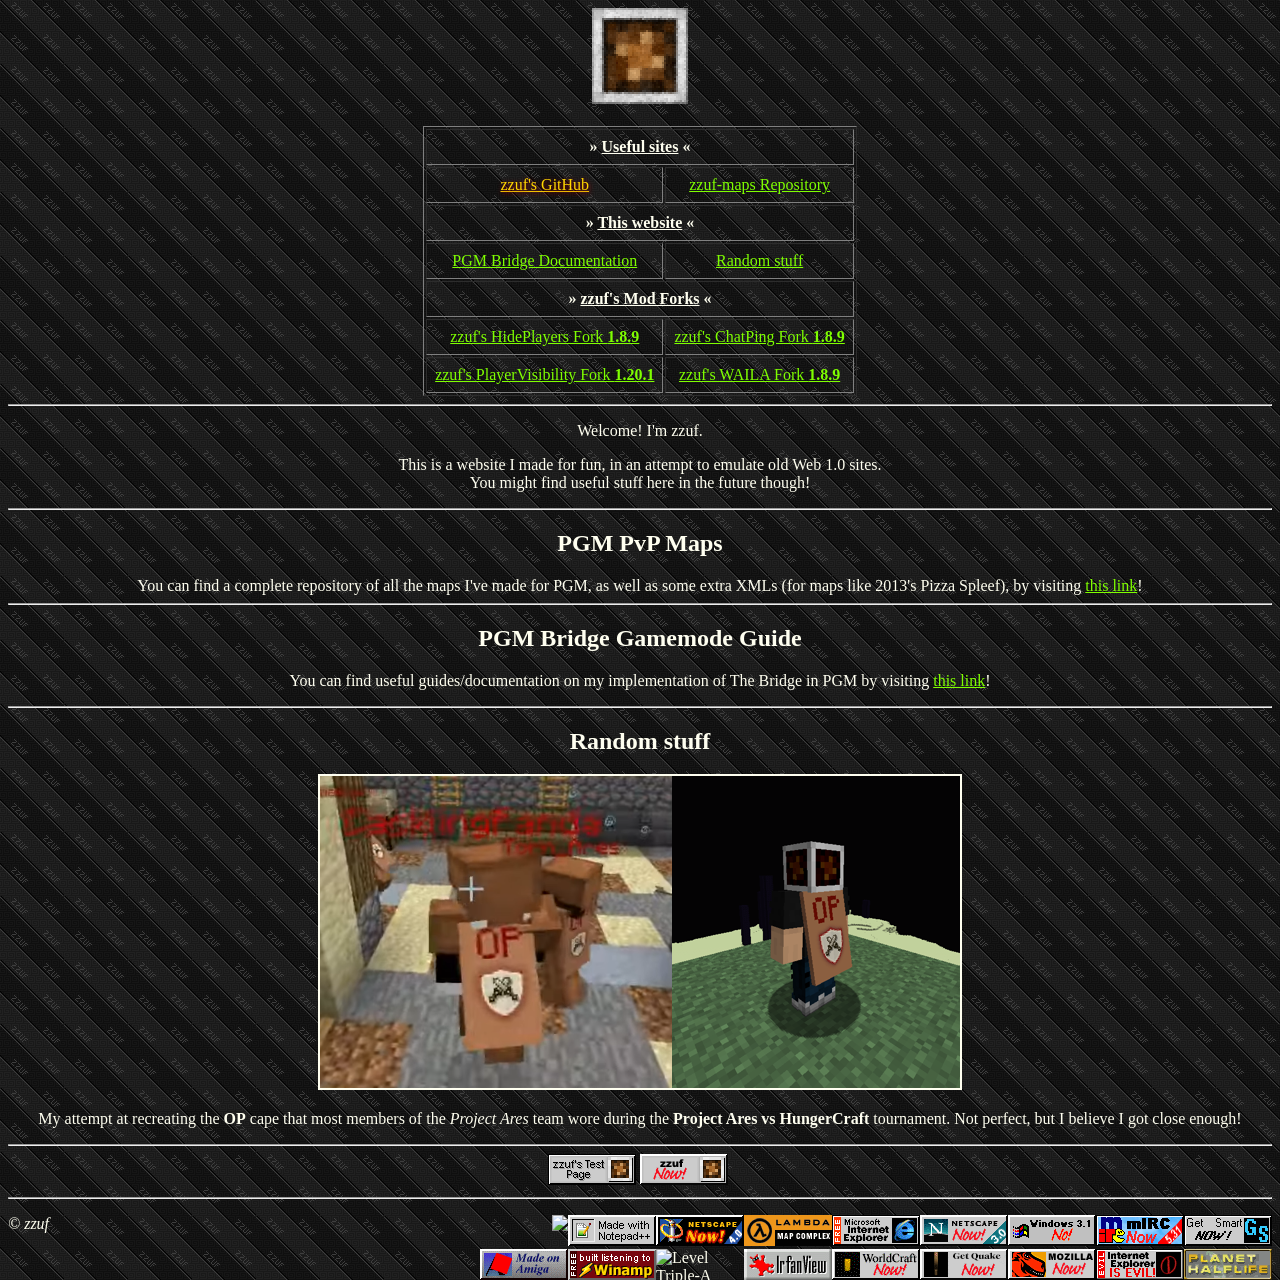
==== index.html @ 838f9ab7 "Update site" ====
﻿<!DOCTYPE html>
<html>
    <head>
        <title>zzuf</title>
        <link rel="icon" type="image/x-icon" href="zzuficon.png">
        <!-- <link rel="icon" type="image/x-icon" href="https://crafatar.com/avatars/9d4779a8-d35f-45d2-b51c-95de7a77e128?overlay&size=42"> -->
        <style>
            th, td {
              padding: 8px;
            }
            td {
              text-align: center;
              vertical-align: middle;
            }
            body {
                color: ivory;
            }
            a {
                color: chartreuse;
            }
            a:visited {
                color: seagreen;
            }
        .auto-style4 {
			border-width: 0px;
		}
        </style>
        </head>
    </head>
    <body style="background-color:gray;" background="zzufbg.png">
        <center>
            <a href="zzufx.github.io"><img src="zzuficon_large.png" height="96" width="96" alt="zzuf" class="auto-style4"></a><br>
            <br/>
            <table border="1">
                <tr>
                    <th colspan="2">» <u>Useful sites</u> «</th>
                </tr>
                <tr>
                    <td><a href="https://github.com/zzufx" style="color:gold;text-shadow: 1px 1px 5px darkred">zzuf's GitHub</a></td>
                    <td><a href="https://github.com/zzufx/zzuf-maps">zzuf-maps Repository</a></td>
                </tr>
                <tr>
                    <th colspan="2">» <u>This website</u> «</th>
                </tr>
                <tr>
                    <td><a href="https://zzufx.github.io/bridge.html">PGM Bridge Documentation</a></td>
                    <td><a href="#rs">Random stuff</a></td>
                </tr>

                <tr>
                    <th colspan="2">» <u>zzuf's Mod Forks</u> «</th>
                </tr>
                <tr>
                    <td><a href="https://github.com/zzufx/HidePlayers">zzuf's HidePlayers Fork <b>1.8.9</b></a></td>
                    <td><a href="https://github.com/zzufx/Ping">zzuf's ChatPing Fork <b>1.8.9</b></a></td>
                </tr>
                <tr>
                    <td><a href="https://github.com/zzufx/PlayerVisibility">zzuf's PlayerVisibility Fork <b>1.20.1</b></a></td>
                    <td><a href="https://github.com/zzufx/WAILA">zzuf's WAILA Fork <b>1.8.9</b></a></td>
                </tr>
            </table>
        </center>
        <hr/>
        <center>
            <p>Welcome! I'm zzuf.<p>
            This is a website I made for fun, in an 
			attempt to emulate old Web 1.0 sites.<br>You might find useful stuff 
			here in the future though!<hr/>
        	<h2>PGM PvP Maps</h2>
            
            You can find a complete repository of all the maps I've made for PGM, as well as some extra XMLs (for maps like 2013's Pizza Spleef), by visiting <a href="https://github.com/zzufx/zzuf-maps">this link</a>!
        </center>
        <hr/>
        <center>
            <h2>PGM Bridge Gamemode Guide</h2>
			<p>You can find useful guides/documentation on my implementation of 
			The Bridge in PGM by visiting <a href="https://zzufx.github.io/bridge.html">this link</a>!
        <hr/>
        	<h2 id="rs"><b>Random stuff</b></h2>
            <p><img src="img/ocn_cape_comparison.png" border="2" alt="OCN OP Cape Comparison"></p>
            <p>My attempt at recreating the <b>OP</b> cape that most members of the <i>Project Ares</i> team wore during the <b>Project Ares vs HungerCraft</b> tournament. Not perfect, but I believe I got close enough!</p>
        </center>
        <hr/>
            <center>
                <a href="https://zzufx.github.io"><img src="btn/zzuf/zzufbutton.gif" alt="zzuf's Test Page Button"></a>
                <a href="https://zzufx.github.io"><img src="btn/zzuf/zzufbuttonNOW.gif" alt="zzuf's Test Page Button 2"></a>&nbsp;
            </center>
        <hr/>
        <p>
            <i> © zzuf </i>
            <img src="btn/gsnow.gif" style="float:right">
            <img src="btn/mircnow.gif" style="float:right">
            <img src="btn/windows_3_1_no.gif" style="float:right">
            <img src="btn/netscape.gif" style="float:right">
            <img src="btn/msie.gif" style="float:right">
            <img src="btn/lambda2.gif" style="float:right"><img src="btn/ns4now.gif" style="float:right"><img src="btn/notepadpp.gif" style="float:right">
            <a href="https://projectenyo.eu"><img src="https://projectenyo.eu/img/project-enyo-animated.gif" style="float:right"></a>
        </p>
        <p>
            <img src="btn/planet_half-life.gif" style="float:right"><img src="btn/ieisevil.gif" style="float:right">
            <img src="btn/getmozilla.gif" style="float:right">
            <img src="btn/aniquake.gif" alt="Get Quake Now!" border="0" width="88" height="31" style="float:right">
            <img src="btn/logo_ge.gif" style="float:right">
            <img src="btn/irfanview.gif" style="float:right">
            <img height="31" width="88" src="https://www.w3.org/WAI/wcag1AAA" alt="Level Triple-A conformance icon, W3C-WAI Web Content Accessibility Guidelines 1.0" style="float:right">
            <img src="btn/winamp-miniban.gif" style="float:right">
            <img src="btn/made_on_amiga01.gif" style="float:right">
        </p>
        <br/>
        </body>
</html>
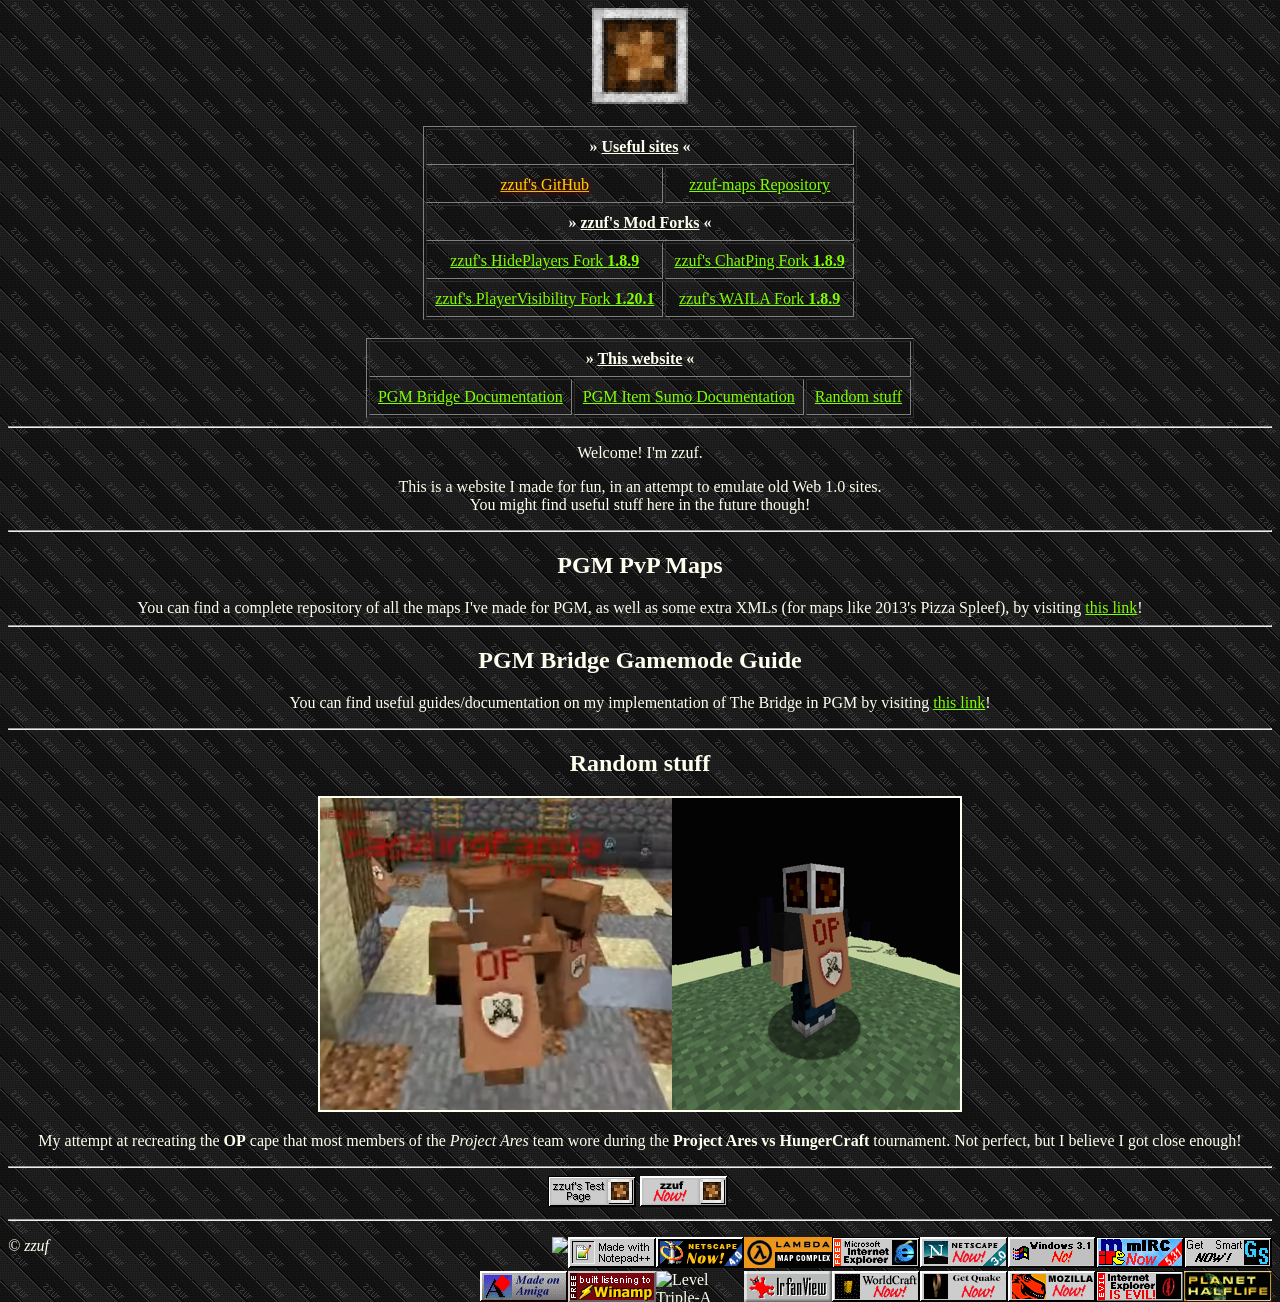
==== commit 014ec5cf: "Add Item Sumo page" ====
--- a/index.html
+++ b/index.html
@@ -40,14 +40,6 @@
                     <td><a href="https://github.com/zzufx/zzuf-maps">zzuf-maps Repository</a></td>
                 </tr>
                 <tr>
-                    <th colspan="2">» <u>This website</u> «</th>
-                </tr>
-                <tr>
-                    <td><a href="https://zzufx.github.io/bridge.html">PGM Bridge Documentation</a></td>
-                    <td><a href="#rs">Random stuff</a></td>
-                </tr>
-
-                <tr>
                     <th colspan="2">» <u>zzuf's Mod Forks</u> «</th>
                 </tr>
                 <tr>
@@ -57,6 +49,17 @@
                 <tr>
                     <td><a href="https://github.com/zzufx/PlayerVisibility">zzuf's PlayerVisibility Fork <b>1.20.1</b></a></td>
                     <td><a href="https://github.com/zzufx/WAILA">zzuf's WAILA Fork <b>1.8.9</b></a></td>
+                </tr>
+            </table>
+            <br/>
+            <table border="1">
+                <tr>
+                    <th colspan="3">» <u>This website</u> «</th>
+                </tr>
+                <tr>
+                    <td><a href="https://zzufx.github.io/bridge.html">PGM Bridge Documentation</a></td>
+                    <td><a href="https://zzufx.github.io/bridge.html">PGM Item Sumo Documentation</a></td>
+                    <td><a href="#rs">Random stuff</a></td>
                 </tr>
             </table>
         </center>
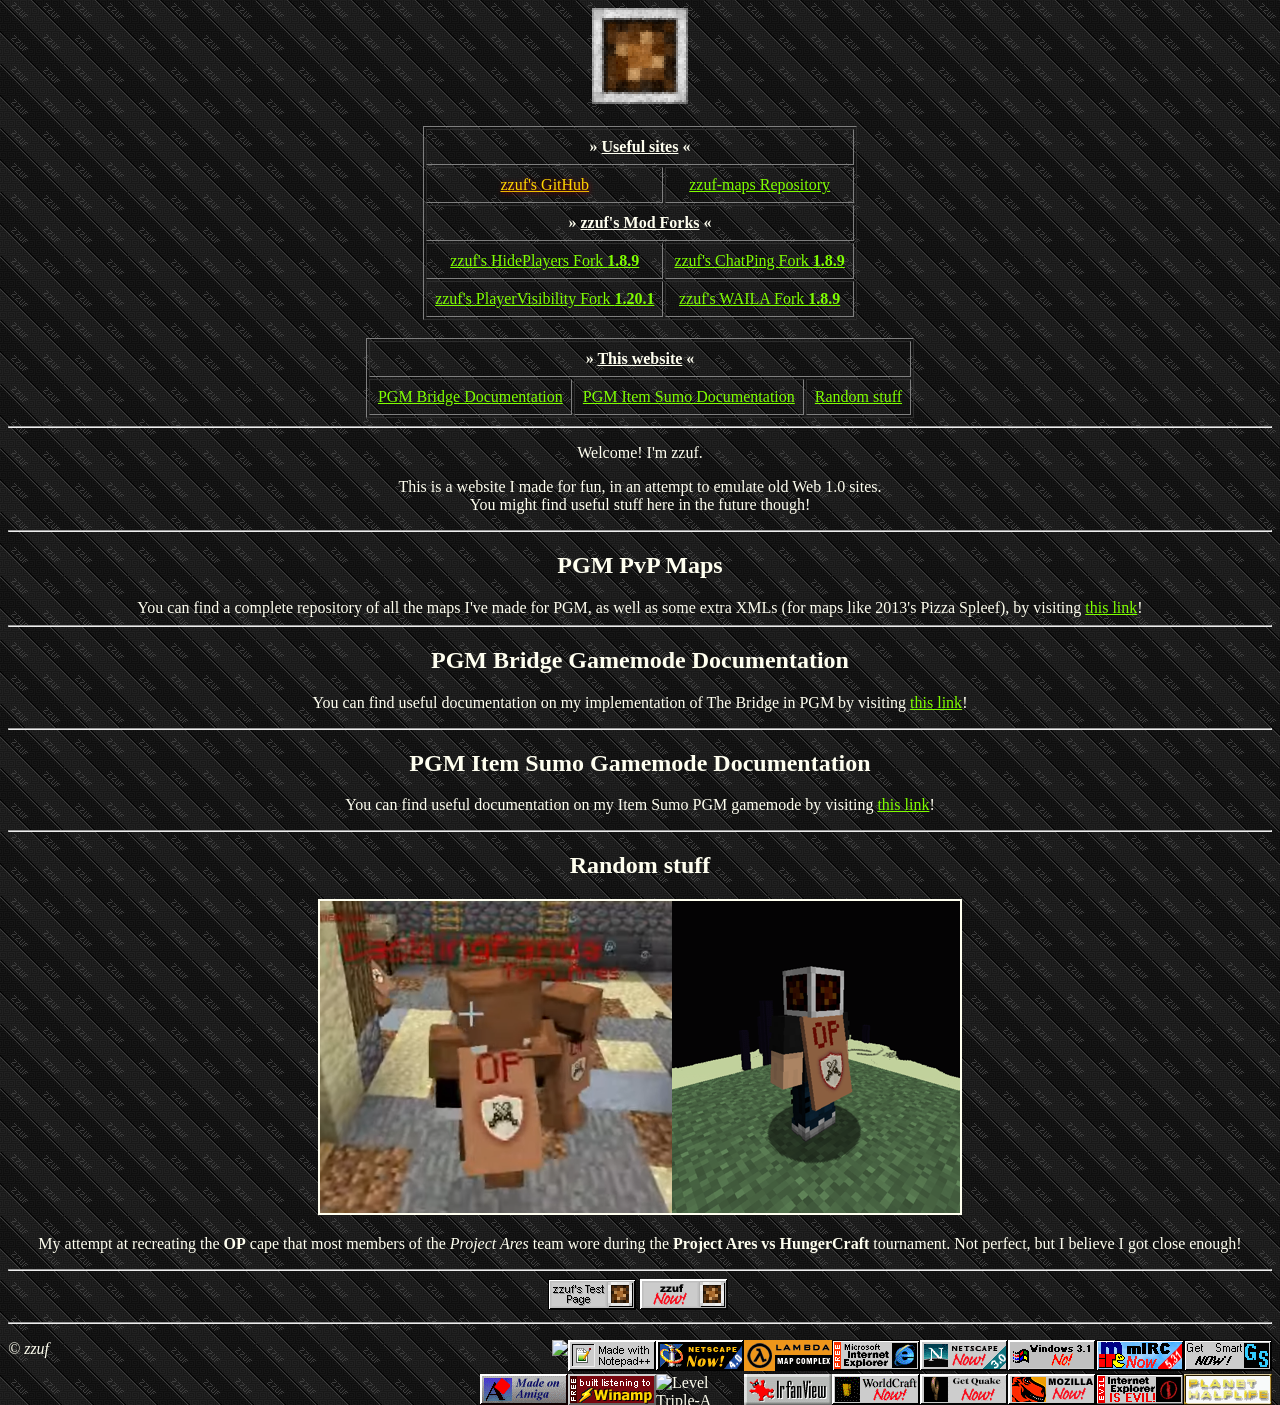
==== commit 04b65e7c: "Update page titles" ====
--- a/index.html
+++ b/index.html
@@ -25,7 +25,6 @@
 			border-width: 0px;
 		}
         </style>
-        </head>
     </head>
     <body style="background-color:gray;" background="zzufbg.png">
         <center>
@@ -64,25 +63,33 @@
             </table>
         </center>
         <hr/>
-        <center>
-            <p>Welcome! I'm zzuf.<p>
-            This is a website I made for fun, in an 
-			attempt to emulate old Web 1.0 sites.<br>You might find useful stuff 
-			here in the future though!<hr/>
-        	<h2>PGM PvP Maps</h2>
-            
-            You can find a complete repository of all the maps I've made for PGM, as well as some extra XMLs (for maps like 2013's Pizza Spleef), by visiting <a href="https://github.com/zzufx/zzuf-maps">this link</a>!
-        </center>
+	        <center>
+	            <p>Welcome! I'm zzuf.<p>
+	            This is a website I made for fun, in an 
+				attempt to emulate old Web 1.0 sites.<br>You might find useful stuff 
+				here in the future though!<hr/>
+	        	<h2>PGM PvP Maps</h2>
+	            
+	            You can find a complete repository of all the maps I've made for PGM, as well as some extra XMLs (for maps like 2013's Pizza Spleef), by visiting <a href="https://github.com/zzufx/zzuf-maps">this link</a>!
+	        </center>
         <hr/>
-        <center>
-            <h2>PGM Bridge Gamemode Guide</h2>
-			<p>You can find useful guides/documentation on my implementation of 
-			The Bridge in PGM by visiting <a href="https://zzufx.github.io/bridge.html">this link</a>!
+	        <center>
+	            <h2>PGM Bridge Gamemode Documentation</h2>
+				<p>You can find useful documentation on my implementation of 
+				The Bridge in PGM by visiting <a href="https://zzufx.github.io/bridge.html">this link</a>!
+			</center>
         <hr/>
-        	<h2 id="rs"><b>Random stuff</b></h2>
-            <p><img src="img/ocn_cape_comparison.png" border="2" alt="OCN OP Cape Comparison"></p>
-            <p>My attempt at recreating the <b>OP</b> cape that most members of the <i>Project Ares</i> team wore during the <b>Project Ares vs HungerCraft</b> tournament. Not perfect, but I believe I got close enough!</p>
-        </center>
+	        <center>
+	            <h2>PGM Item Sumo Gamemode Documentation</h2>
+				<p>You can find useful documentation on my  
+				Item Sumo PGM gamemode by visiting <a href="https://zzufx.github.io/item_sumo.html">this link</a>!
+	        </center>
+        <hr/>
+	        <center>
+	        	<h2 id="rs"><b>Random stuff</b></h2>
+	            <p><img src="img/ocn_cape_comparison.png" border="2" alt="OCN OP Cape Comparison"></p>
+	            <p>My attempt at recreating the <b>OP</b> cape that most members of the <i>Project Ares</i> team wore during the <b>Project Ares vs HungerCraft</b> tournament. Not perfect, but I believe I got close enough!</p>
+	        </center>
         <hr/>
             <center>
                 <a href="https://zzufx.github.io"><img src="btn/zzuf/zzufbutton.gif" alt="zzuf's Test Page Button"></a>
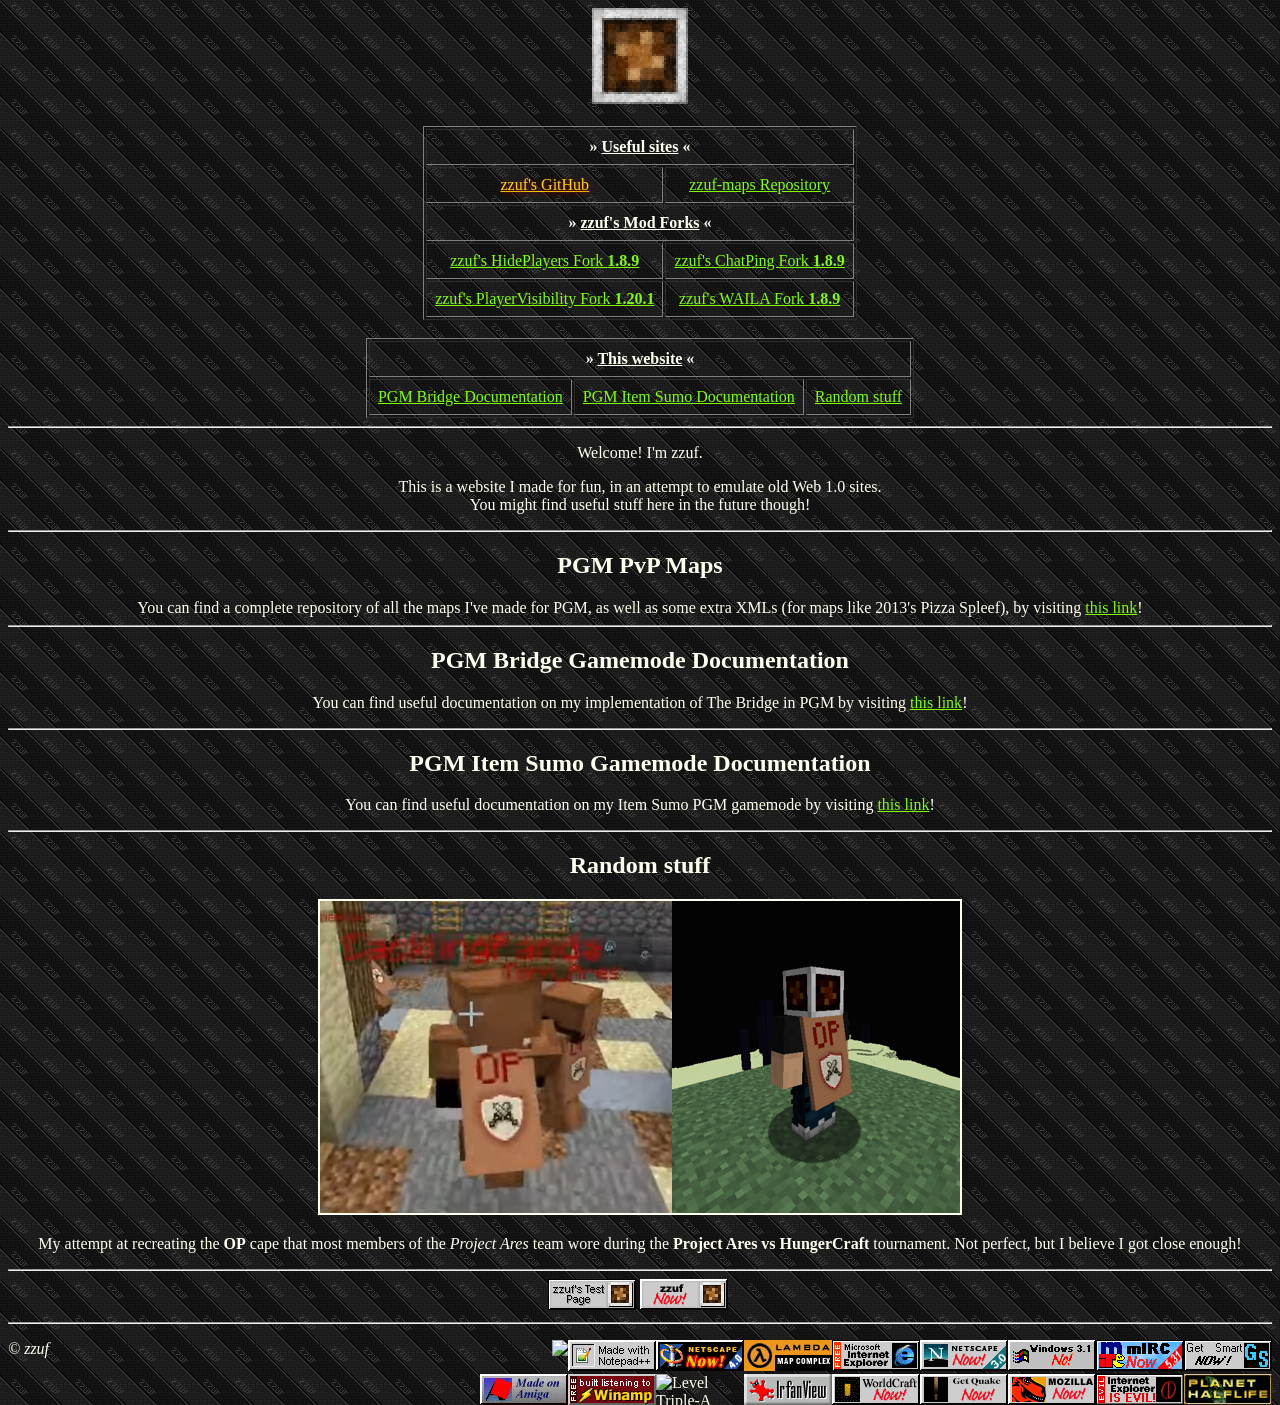
==== commit 1fbadbe9: "Fix link" ====
--- a/index.html
+++ b/index.html
@@ -57,7 +57,7 @@
                 </tr>
                 <tr>
                     <td><a href="https://zzufx.github.io/bridge.html">PGM Bridge Documentation</a></td>
-                    <td><a href="https://zzufx.github.io/bridge.html">PGM Item Sumo Documentation</a></td>
+                    <td><a href="https://zzufx.github.io/item_sumo.html">PGM Item Sumo Documentation</a></td>
                     <td><a href="#rs">Random stuff</a></td>
                 </tr>
             </table>
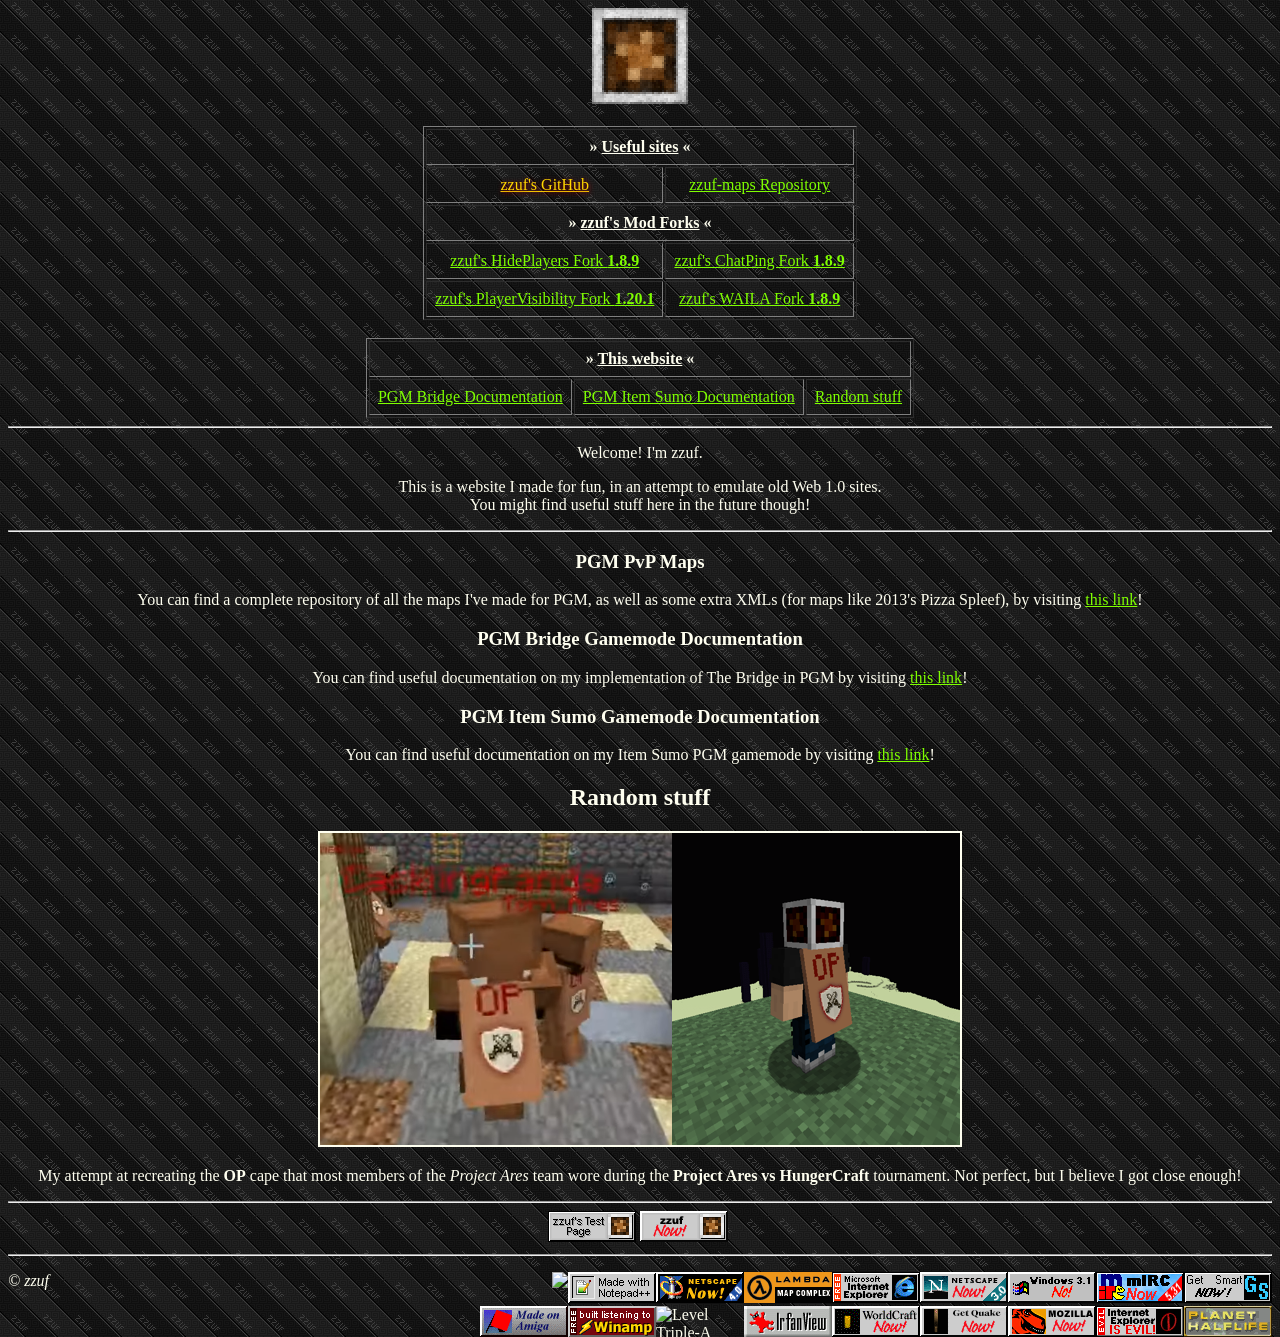
==== commit ed83118a: "Update index.html" ====
--- a/index.html
+++ b/index.html
@@ -68,23 +68,23 @@
 	            This is a website I made for fun, in an 
 				attempt to emulate old Web 1.0 sites.<br>You might find useful stuff 
 				here in the future though!<hr/>
-	        	<h2>PGM PvP Maps</h2>
+	        	<h3>PGM PvP Maps</h3>
 	            
 	            You can find a complete repository of all the maps I've made for PGM, as well as some extra XMLs (for maps like 2013's Pizza Spleef), by visiting <a href="https://github.com/zzufx/zzuf-maps">this link</a>!
 	        </center>
-        <hr/>
+       
 	        <center>
-	            <h2>PGM Bridge Gamemode Documentation</h2>
+	            <h3>PGM Bridge Gamemode Documentation</h3>
 				<p>You can find useful documentation on my implementation of 
 				The Bridge in PGM by visiting <a href="https://zzufx.github.io/bridge.html">this link</a>!
 			</center>
-        <hr/>
+        
 	        <center>
-	            <h2>PGM Item Sumo Gamemode Documentation</h2>
+	            <h3>PGM Item Sumo Gamemode Documentation</h3>
 				<p>You can find useful documentation on my  
 				Item Sumo PGM gamemode by visiting <a href="https://zzufx.github.io/item_sumo.html">this link</a>!
 	        </center>
-        <hr/>
+        
 	        <center>
 	        	<h2 id="rs"><b>Random stuff</b></h2>
 	            <p><img src="img/ocn_cape_comparison.png" border="2" alt="OCN OP Cape Comparison"></p>
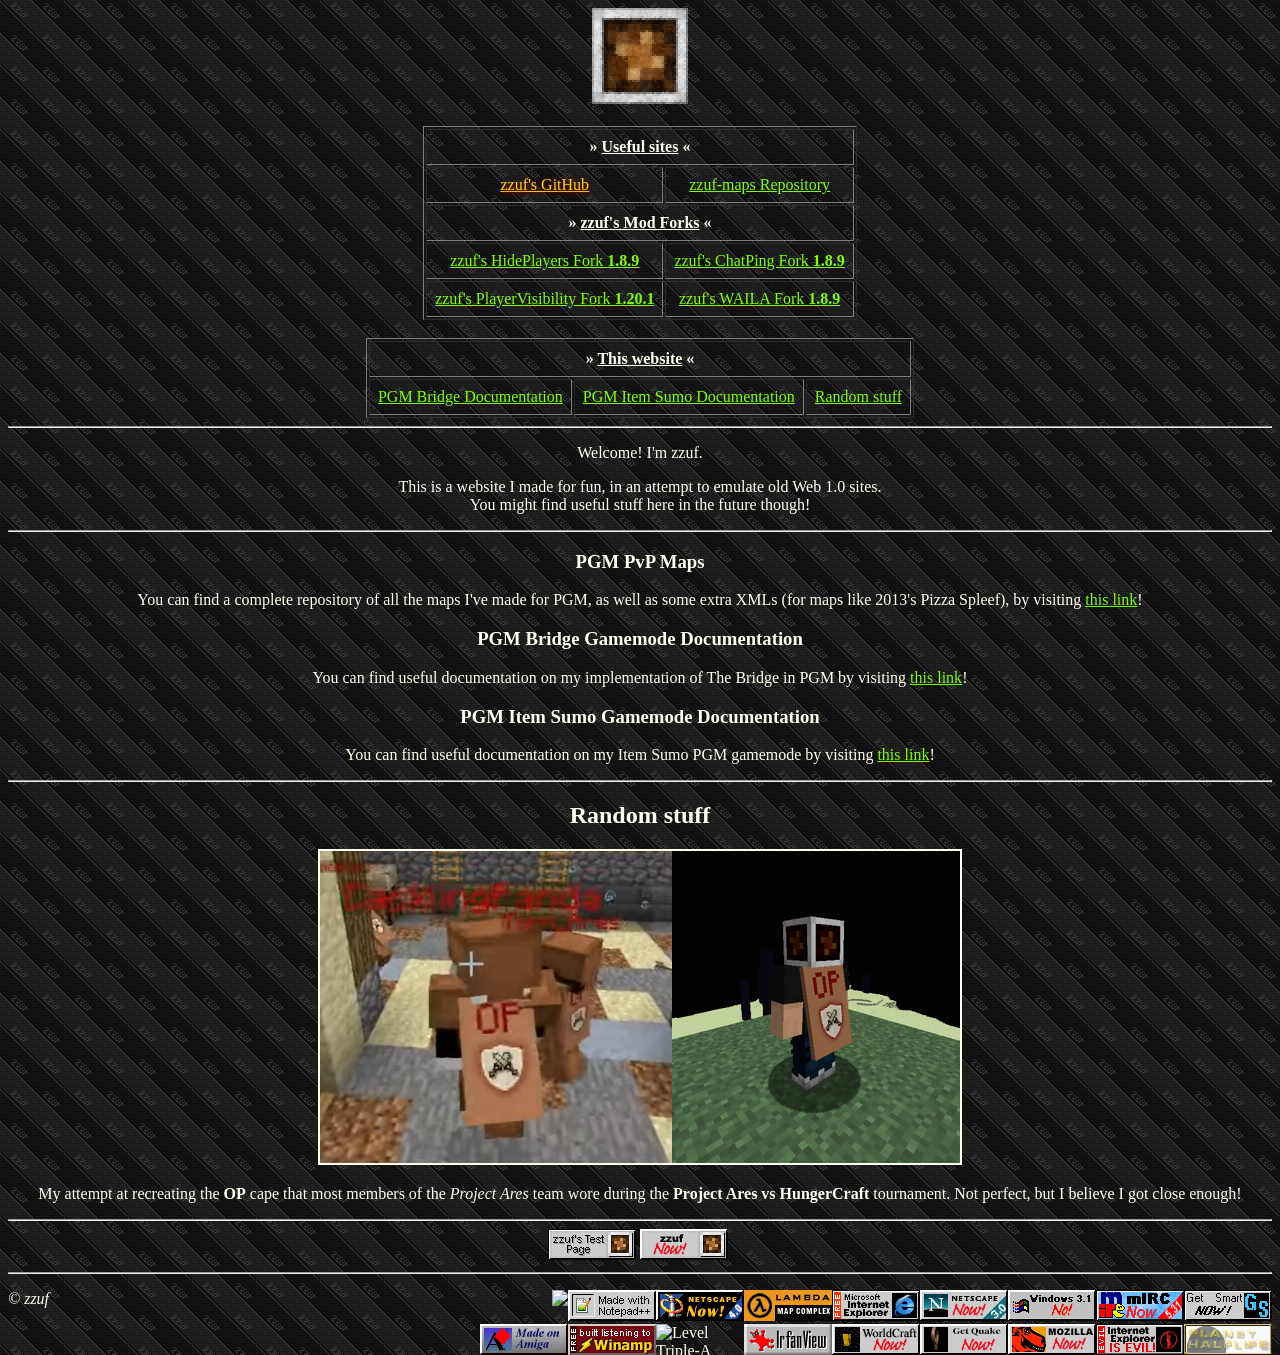
==== commit f56dd7b5: "Add hr back" ====
--- a/index.html
+++ b/index.html
@@ -84,7 +84,8 @@
 				<p>You can find useful documentation on my  
 				Item Sumo PGM gamemode by visiting <a href="https://zzufx.github.io/item_sumo.html">this link</a>!
 	        </center>
-        
+
+   	<hr/>
 	        <center>
 	        	<h2 id="rs"><b>Random stuff</b></h2>
 	            <p><img src="img/ocn_cape_comparison.png" border="2" alt="OCN OP Cape Comparison"></p>
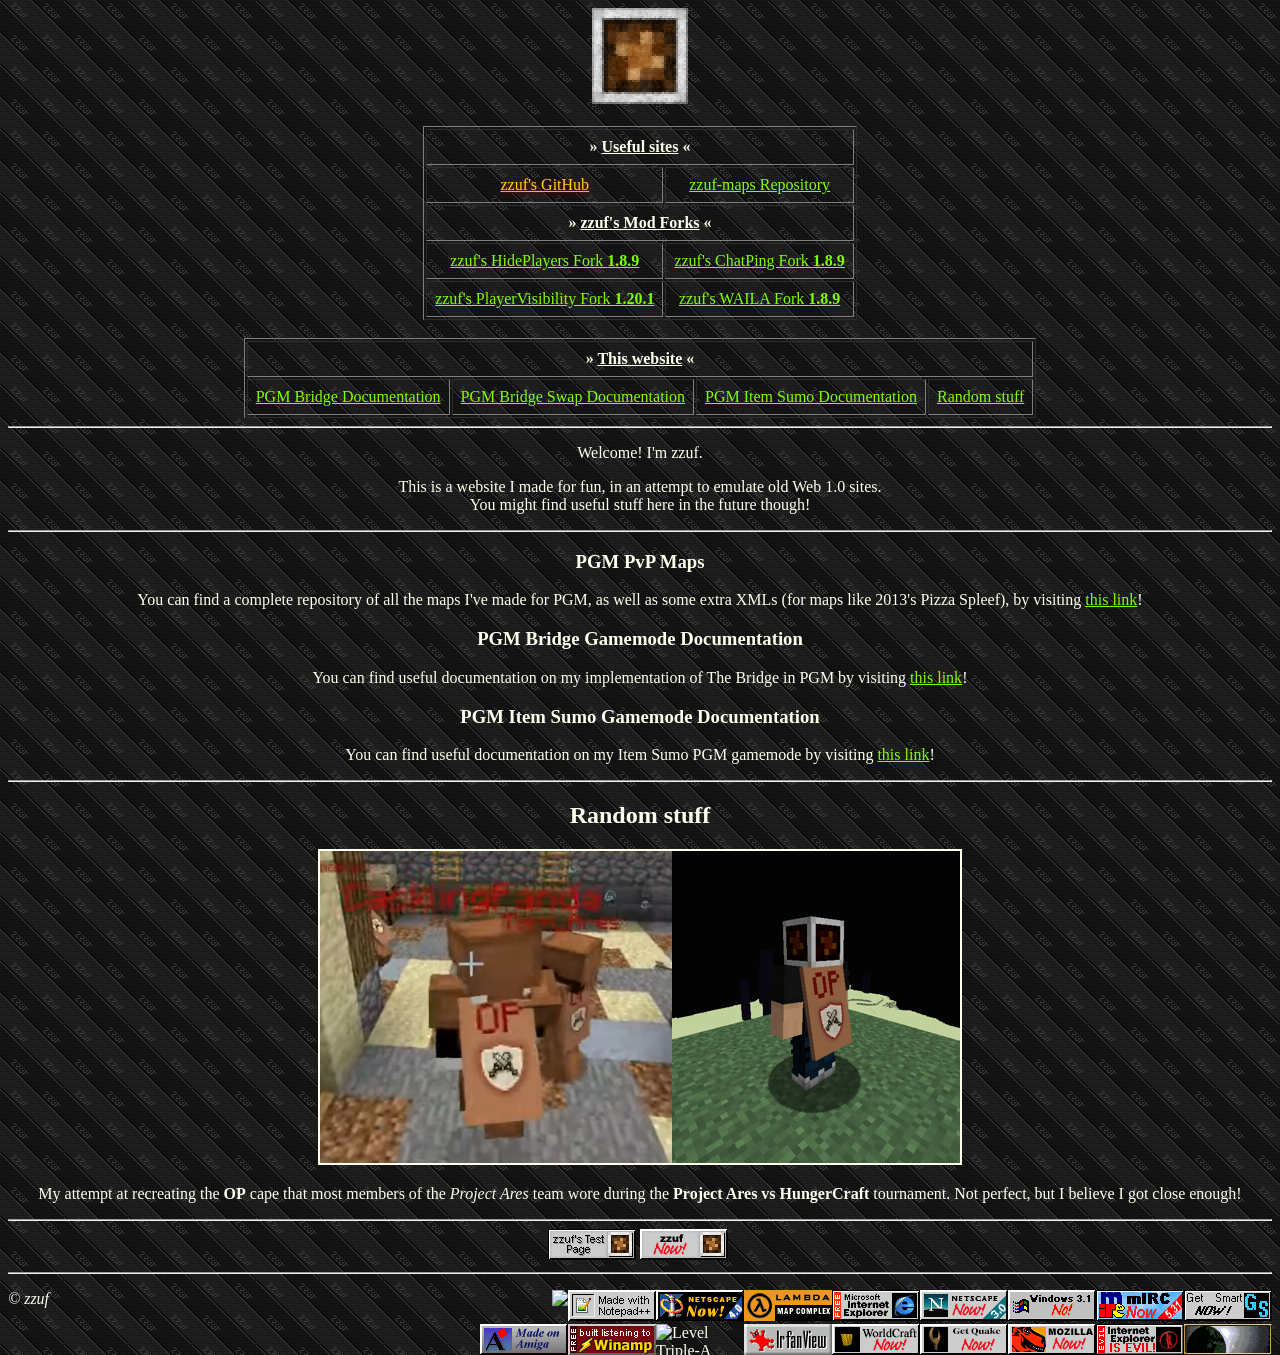
==== commit 3b6d9193: "Update" ====
--- a/index.html
+++ b/index.html
@@ -53,10 +53,11 @@
             <br/>
             <table border="1">
                 <tr>
-                    <th colspan="3">» <u>This website</u> «</th>
+                    <th colspan="4">» <u>This website</u> «</th>
                 </tr>
                 <tr>
                     <td><a href="https://zzufx.github.io/bridge.html">PGM Bridge Documentation</a></td>
+                    <td><a href="https://zzufx.github.io/bridge.html">PGM Bridge Swap Documentation</a></td>
                     <td><a href="https://zzufx.github.io/item_sumo.html">PGM Item Sumo Documentation</a></td>
                     <td><a href="#rs">Random stuff</a></td>
                 </tr>
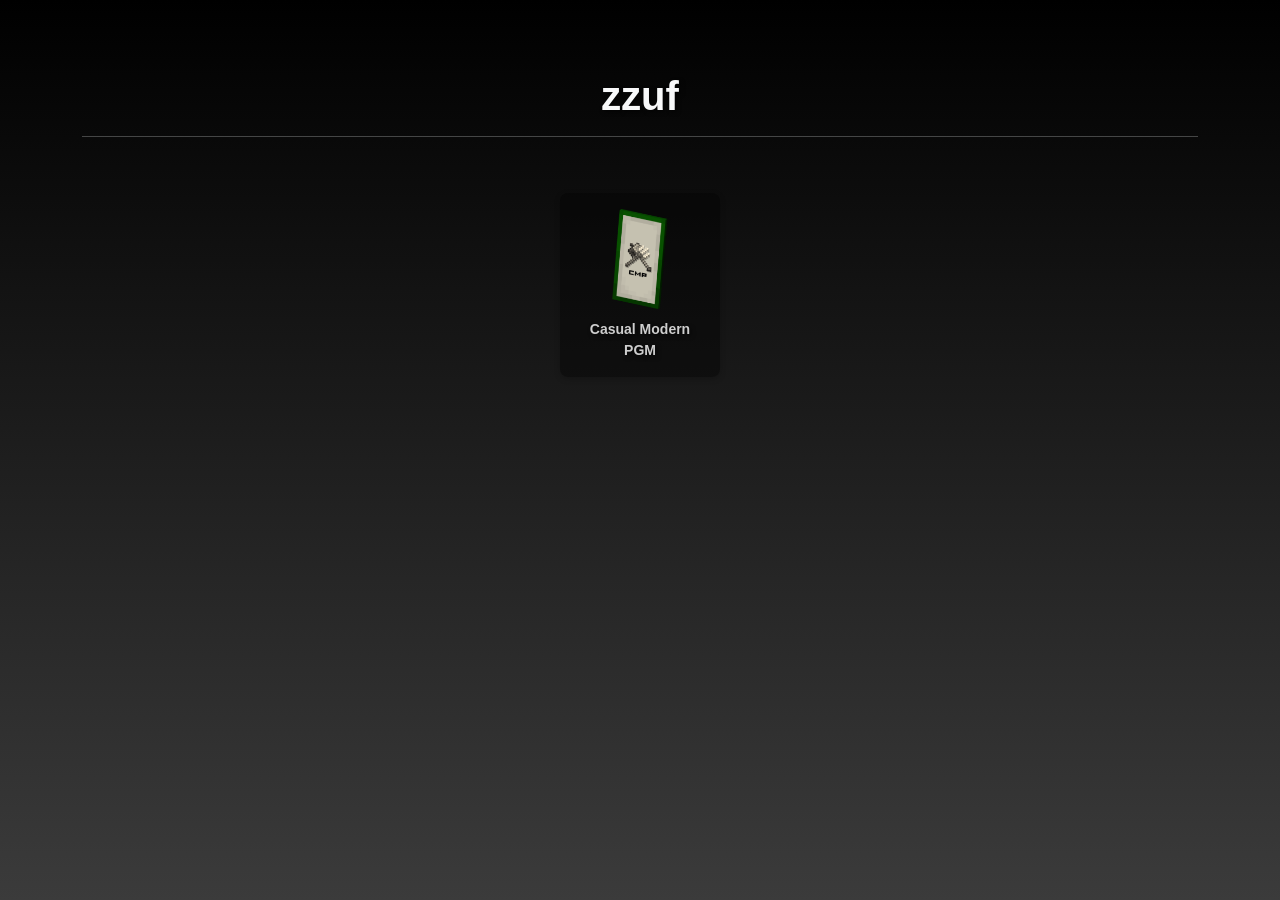
==== commit 1032f82b: "Website" ====
--- a/index.html
+++ b/index.html
@@ -1,123 +1 @@
-﻿<!DOCTYPE html>
-<html>
-    <head>
-        <title>zzuf</title>
-        <link rel="icon" type="image/x-icon" href="zzuficon.png">
-        <!-- <link rel="icon" type="image/x-icon" href="https://crafatar.com/avatars/9d4779a8-d35f-45d2-b51c-95de7a77e128?overlay&size=42"> -->
-        <style>
-            th, td {
-              padding: 8px;
-            }
-            td {
-              text-align: center;
-              vertical-align: middle;
-            }
-            body {
-                color: ivory;
-            }
-            a {
-                color: chartreuse;
-            }
-            a:visited {
-                color: seagreen;
-            }
-        .auto-style4 {
-			border-width: 0px;
-		}
-        </style>
-    </head>
-    <body style="background-color:gray;" background="zzufbg.png">
-        <center>
-            <a href="zzufx.github.io"><img src="zzuficon_large.png" height="96" width="96" alt="zzuf" class="auto-style4"></a><br>
-            <br/>
-            <table border="1">
-                <tr>
-                    <th colspan="2">» <u>Useful sites</u> «</th>
-                </tr>
-                <tr>
-                    <td><a href="https://github.com/zzufx" style="color:gold;text-shadow: 1px 1px 5px darkred">zzuf's GitHub</a></td>
-                    <td><a href="https://github.com/zzufx/zzuf-maps">zzuf-maps Repository</a></td>
-                </tr>
-                <tr>
-                    <th colspan="2">» <u>zzuf's Mod Forks</u> «</th>
-                </tr>
-                <tr>
-                    <td><a href="https://github.com/zzufx/HidePlayers">zzuf's HidePlayers Fork <b>1.8.9</b></a></td>
-                    <td><a href="https://github.com/zzufx/Ping">zzuf's ChatPing Fork <b>1.8.9</b></a></td>
-                </tr>
-                <tr>
-                    <td><a href="https://github.com/zzufx/PlayerVisibility">zzuf's PlayerVisibility Fork <b>1.20.1</b></a></td>
-                    <td><a href="https://github.com/zzufx/WAILA">zzuf's WAILA Fork <b>1.8.9</b></a></td>
-                </tr>
-            </table>
-            <br/>
-            <table border="1">
-                <tr>
-                    <th colspan="4">» <u>This website</u> «</th>
-                </tr>
-                <tr>
-                    <td><a href="https://zzufx.github.io/bridge.html">PGM Bridge Documentation</a></td>
-                    <td><a href="https://zzufx.github.io/bridge.html">PGM Bridge Swap Documentation</a></td>
-                    <td><a href="https://zzufx.github.io/item_sumo.html">PGM Item Sumo Documentation</a></td>
-                    <td><a href="#rs">Random stuff</a></td>
-                </tr>
-            </table>
-        </center>
-        <hr/>
-	        <center>
-	            <p>Welcome! I'm zzuf.<p>
-	            This is a website I made for fun, in an 
-				attempt to emulate old Web 1.0 sites.<br>You might find useful stuff 
-				here in the future though!<hr/>
-	        	<h3>PGM PvP Maps</h3>
-	            
-	            You can find a complete repository of all the maps I've made for PGM, as well as some extra XMLs (for maps like 2013's Pizza Spleef), by visiting <a href="https://github.com/zzufx/zzuf-maps">this link</a>!
-	        </center>
-       
-	        <center>
-	            <h3>PGM Bridge Gamemode Documentation</h3>
-				<p>You can find useful documentation on my implementation of 
-				The Bridge in PGM by visiting <a href="https://zzufx.github.io/bridge.html">this link</a>!
-			</center>
-        
-	        <center>
-	            <h3>PGM Item Sumo Gamemode Documentation</h3>
-				<p>You can find useful documentation on my  
-				Item Sumo PGM gamemode by visiting <a href="https://zzufx.github.io/item_sumo.html">this link</a>!
-	        </center>
-
-   	<hr/>
-	        <center>
-	        	<h2 id="rs"><b>Random stuff</b></h2>
-	            <p><img src="img/ocn_cape_comparison.png" border="2" alt="OCN OP Cape Comparison"></p>
-	            <p>My attempt at recreating the <b>OP</b> cape that most members of the <i>Project Ares</i> team wore during the <b>Project Ares vs HungerCraft</b> tournament. Not perfect, but I believe I got close enough!</p>
-	        </center>
-        <hr/>
-            <center>
-                <a href="https://zzufx.github.io"><img src="btn/zzuf/zzufbutton.gif" alt="zzuf's Test Page Button"></a>
-                <a href="https://zzufx.github.io"><img src="btn/zzuf/zzufbuttonNOW.gif" alt="zzuf's Test Page Button 2"></a>&nbsp;
-            </center>
-        <hr/>
-        <p>
-            <i> © zzuf </i>
-            <img src="btn/gsnow.gif" style="float:right">
-            <img src="btn/mircnow.gif" style="float:right">
-            <img src="btn/windows_3_1_no.gif" style="float:right">
-            <img src="btn/netscape.gif" style="float:right">
-            <img src="btn/msie.gif" style="float:right">
-            <img src="btn/lambda2.gif" style="float:right"><img src="btn/ns4now.gif" style="float:right"><img src="btn/notepadpp.gif" style="float:right">
-            <a href="https://projectenyo.eu"><img src="https://projectenyo.eu/img/project-enyo-animated.gif" style="float:right"></a>
-        </p>
-        <p>
-            <img src="btn/planet_half-life.gif" style="float:right"><img src="btn/ieisevil.gif" style="float:right">
-            <img src="btn/getmozilla.gif" style="float:right">
-            <img src="btn/aniquake.gif" alt="Get Quake Now!" border="0" width="88" height="31" style="float:right">
-            <img src="btn/logo_ge.gif" style="float:right">
-            <img src="btn/irfanview.gif" style="float:right">
-            <img height="31" width="88" src="https://www.w3.org/WAI/wcag1AAA" alt="Level Triple-A conformance icon, W3C-WAI Web Content Accessibility Guidelines 1.0" style="float:right">
-            <img src="btn/winamp-miniban.gif" style="float:right">
-            <img src="btn/made_on_amiga01.gif" style="float:right">
-        </p>
-        <br/>
-        </body>
-</html>
+<!DOCTYPE html><html lang="en"><head><meta charset="UTF-8"><title>zzuf</title><meta name="viewport" content="width=device-width,initial-scale=1"><link href="https://cdn.jsdelivr.net/npm/bootstrap@5.3.2/dist/css/bootstrap.min.css" rel="stylesheet"><link rel="icon" href="assets/legacy/zzuficon.png" type="image/png"><link rel="stylesheet" href="/assets/css/theme.css"><link rel="stylesheet" href="/assets/css/landing.css"><link rel="stylesheet" href="/assets/css/players.css"></head><body class="bg-dark text-light"><div class="container py-5"><h1><b>zzuf</b></h1><hr><div class="buttons-grid"><a class="button-card" href="/cmp.html"><img src="/assets/logo.png" alt="Casual Modern PGM" class="button-img"><p class="button-text">Casual Modern PGM</p></a></div></div><script src="https://cdn.jsdelivr.net/npm/bootstrap@5.3.2/dist/js/bootstrap.bundle.min.js"></script></body></html>
--- a/assets/css/theme.css
+++ b/assets/css/theme.css
@@ -0,0 +1 @@
+body{font-family:Tahoma,sans-serif;text-shadow:2px 2px 4px rgba(0,0,0,.6);margin:0;padding-top:24px;padding-bottom:24px;background:linear-gradient(180deg,#020024 0,#003305 35%,#006602 100%);background-attachment:fixed;color:#fff}h1{text-align:center;margin-bottom:5px}a{text-decoration:none;color:rgba(255,255,255,.8)}.maps-grid{display:grid;grid-template-columns:repeat(5,312px);gap:14px;justify-content:center;padding:20px}@media (max-width:1400px){.maps-grid{grid-template-columns:repeat(4,312px)}}@media (max-width:1100px){.maps-grid{grid-template-columns:repeat(3,312px)}}@media (max-width:800px){.maps-grid{grid-template-columns:repeat(2,312px);justify-content:center}}@media (max-width:520px){.maps-grid{grid-template-columns:1fr;padding:12px}}.card{background-color:rgba(0,0,0,.4);border-radius:8px;box-shadow:0 2px 6px rgba(0,0,0,.2);overflow:hidden;display:flex;flex-direction:column;text-align:center;transition:transform .3s ease,filter .3s ease,box-shadow .3s ease;width:312px;min-height:420px}.card:hover{filter:brightness(1.1);transform:translateY(-6px) scale(1.02);box-shadow:0 8px 18px rgba(0,0,0,.35)}.card-img-container{display:flex;justify-content:center;align-items:center;width:100%;height:250px;background-color:rgba(0,0,0,.2);overflow:hidden}.card-img-container img{width:100%;height:100%;object-fit:cover;display:block}.card-content{padding:20px;flex-grow:1;display:flex;flex-direction:column}.titles{margin-bottom:12px}.title-block{margin-bottom:8px}.map-title{margin:0;font-size:16px;color:rgba(255,255,255,.6);font-weight:700;line-height:1.2}.map-gamemode{margin:4px 0 0;font-size:.9em;color:rgba(255,255,255,.4);font-weight:400}.spacer{flex:1 1 auto;min-height:8px}.mcr{display:flex;align-items:center;justify-content:center;margin-top:6px;margin-bottom:10px;font-size:.85em;color:rgba(255,255,255,.4)}.view-btn{background:0 0;border:none;color:rgba(255,255,255,.6);padding:4px 0;font-size:.85em;text-decoration:none;cursor:pointer}.view-btn:hover{color:rgba(255,255,255,.85)}.authors{display:flex;flex-wrap:wrap;gap:8px;justify-content:center;margin-top:6px}.author{display:inline-flex;align-items:center;color:rgba(255,255,255,.6);font-size:.85em;justify-content:center}.author img{width:24px;height:24px;border-radius:5%;margin-right:6px}.author:not(:last-child)::after{content:", "}.mcr-icon{width:14px;height:11px;display:inline-block}.carousel-item img.carousel-img{height:600px;object-fit:cover;border-radius:8px;box-shadow:0 4px 12px rgba(0,0,0,.3)}.carousel-caption{background:0 0!important}
--- a/assets/css/landing.css
+++ b/assets/css/landing.css
@@ -0,0 +1 @@
+body{font-family:Tahoma,sans-serif;margin:0;padding-top:24px;padding-bottom:24px;background:linear-gradient(180deg,#000 0,#3b3b3b 100%);background-attachment:fixed;color:#fff}.buttons-grid{display:grid;grid-template-columns:repeat(auto-fit,minmax(140px,160px));gap:20px;justify-content:center;padding:40px}.button-card{background-color:rgba(0,0,0,.4);border-radius:8px;box-shadow:0 2px 6px rgba(0,0,0,.2);text-align:center;padding:16px;transition:transform .3s ease,filter .3s ease,box-shadow .3s ease;text-decoration:none;color:rgba(255,255,255,.8);display:block}.button-card:hover{filter:brightness(1.1);transform:translateY(-4px) scale(1.05);box-shadow:0 6px 14px rgba(0,0,0,.3)}.button-img{width:100px;height:100px;object-fit:cover;margin-bottom:10px}.button-text{font-size:14px;font-weight:700;margin:0}
--- a/assets/css/players.css
+++ b/assets/css/players.css
@@ -0,0 +1 @@
+.players-grid{display:grid;grid-template-columns:repeat(auto-fit,minmax(140px,160px));gap:10px;justify-content:center;padding:20px}.players-card{background-color:rgba(0,0,0,.4);border-radius:8px;box-shadow:0 2px 6px rgba(0,0,0,.2);text-align:center;padding:12px;transition:transform .3s ease,filter .3s ease,box-shadow .3s ease;width:160px;margin:0 auto}.players-card:hover{filter:brightness(1.1);transform:translateY(-4px) scale(1.02);box-shadow:0 6px 14px rgba(0,0,0,.3)}.players-img-container img{width:100px;height:100px;object-fit:cover;margin-bottom:8px}.players-name{font-size:14px;color:rgba(255,255,255,.7);margin:0}.players-link{font-size:.8em;color:rgba(255,255,255,.6);text-decoration:none;display:inline-flex;align-items:center;gap:6px}.players-link:hover{color:rgba(255,255,255,.85)}.github-icon{width:14px;height:14px;display:inline-block}.role-divider{text-align:center;margin:30px 0 20px;font-size:20px;color:rgba(255,255,255,.7);border-bottom:1px solid rgba(255,255,255,.2);padding-bottom:6px;width:100%}.players-description{font-size:.8em;color:rgba(255,255,255,.6);text-decoration:none;display:inline-flex;align-items:center;gap:6px}
